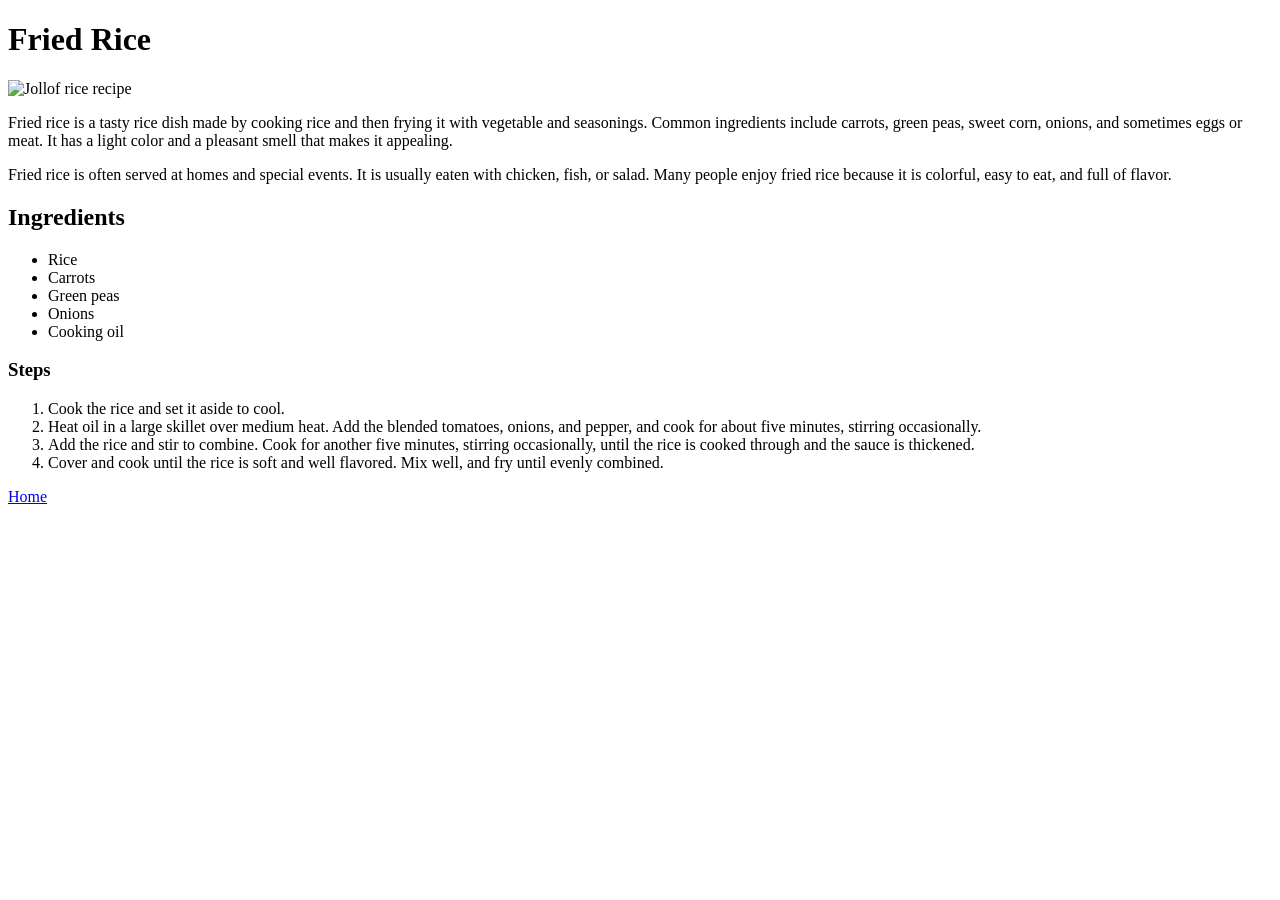
==== recipes/fried-rice.html @ 897de9a6 "Add the two extra recipe page Added the jollof rice recipe page Added the fried rice recipe page" ====
<!DOCTYPE html>
<html lang="en">
<head>
    <meta charset="UTF-8">
    <meta name="viewport" content="width=device-width, initial-scale=1.0">
    <title>Fried Rice</title>
</head>
<body>
    <h1>Fried Rice</h1>
    <img src="https://tse3.mm.bing.net/th/id/OIP.fV68xzkH66ZxND2SA2N2xwHaHa?rs=1&pid=ImgDetMain&o=7&rm=3" 
    alt="Jollof rice recipe">
    <p>
        Fried rice is a tasty rice dish made by cooking rice and then frying it with vegetable and
        seasonings. Common ingredients include carrots, green peas, sweet corn, onions, and
        sometimes eggs or meat. It has a light color and a pleasant smell that makes it appealing.
    </p>
    <p>
        Fried rice is often served at homes and special events. It is usually eaten with chicken,
        fish, or salad. Many people enjoy fried rice because it is colorful, easy to eat, and full
        of flavor.
    </p>
    <h2>Ingredients</h2>
    <ul>
        <li>Rice</li>
        <li>Carrots</li>
        <li>Green peas</li>
        <li>Onions</li>
        <li>Cooking oil</li>
    </ul>
    <h3>Steps</h3>
    <ol>
        <li>
            Cook the rice and set it aside to cool.
        </li>
        <li>
            Heat oil in a large skillet over medium heat. Add the blended tomatoes, onions,
            and pepper, and cook for about five minutes, stirring occasionally.
        </li>
        <li>
            Add the rice and stir to combine. Cook for another five minutes, stirring
            occasionally, until the rice is cooked through and the sauce is thickened.
        </li>
        <li>
            Cover and cook until the rice is soft and well flavored. Mix well, and fry until
            evenly combined.
        </li>
    </ol>
    <a href="../index.html">Home</a>
</body>
</html>
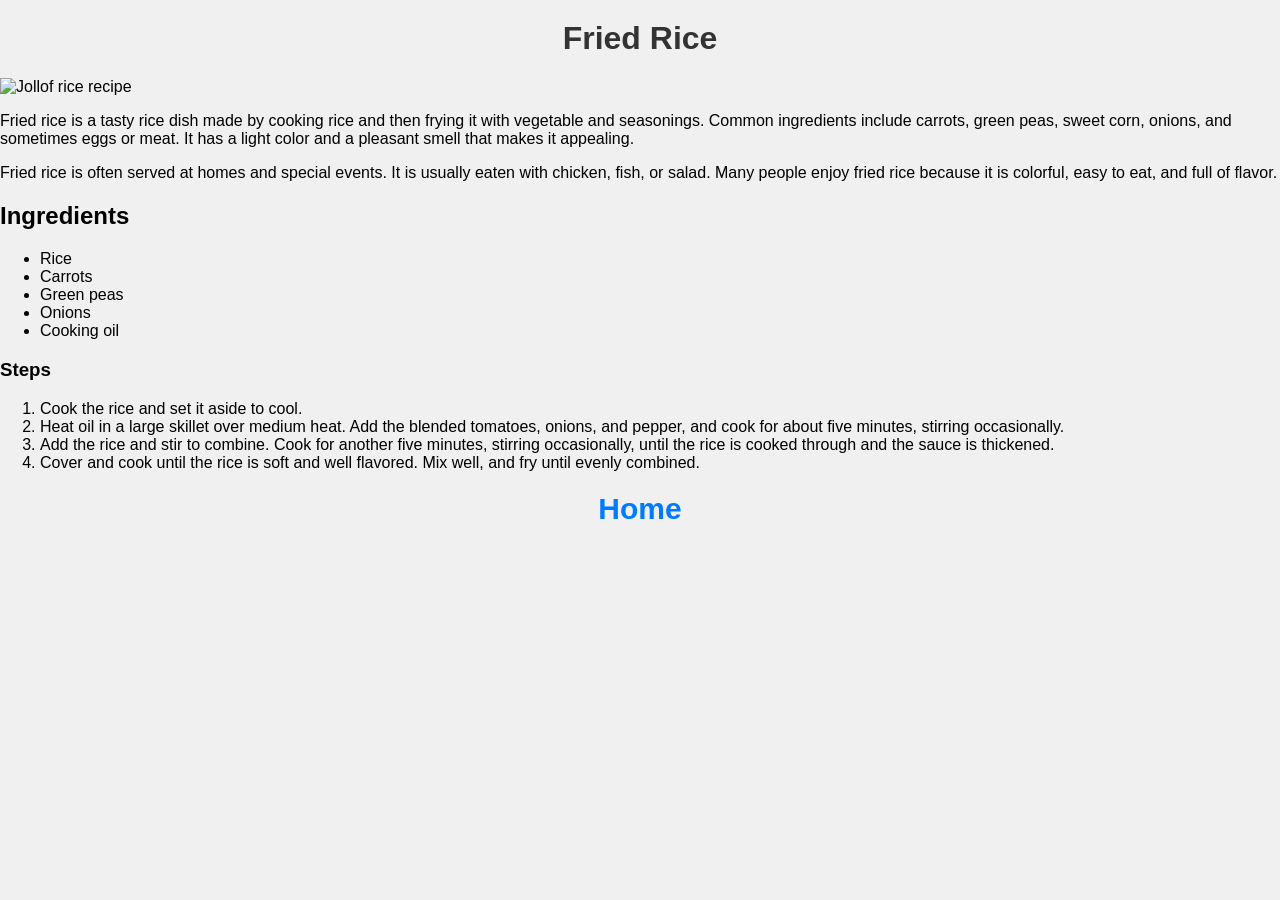
==== commit fcea1a4e: "Added CSS style to the raw HTML food recipe work" ====
--- a/recipes/fried-rice.html
+++ b/recipes/fried-rice.html
@@ -4,8 +4,9 @@
     <meta charset="UTF-8">
     <meta name="viewport" content="width=device-width, initial-scale=1.0">
     <title>Fried Rice</title>
+    <link rel="stylesheet" href="./styles.css">
 </head>
-<body>
+<body class="fried-rice">
     <h1>Fried Rice</h1>
     <img src="https://tse3.mm.bing.net/th/id/OIP.fV68xzkH66ZxND2SA2N2xwHaHa?rs=1&pid=ImgDetMain&o=7&rm=3" 
     alt="Jollof rice recipe">
--- a/recipes/styles.css
+++ b/recipes/styles.css
@@ -0,0 +1,29 @@
+
+body {
+     background-color: #f0f0f0;
+    font-family: Arial, sans-serif;
+    margin: 0;
+    padding: 0;
+    box-sizing: border-box;
+}
+
+h1 {
+    margin-top: 20px;
+    color: #333;
+    text-align: center;
+}
+
+img {
+    display: block;
+    margin: 0 auto;
+}
+
+a {
+    text-decoration: none;
+    color: #007BFF;
+    font-weight: bold;
+    text-align: center;
+    display: block;
+    margin: 20px 0 20px 0;
+    font-size: 30px;
+}
